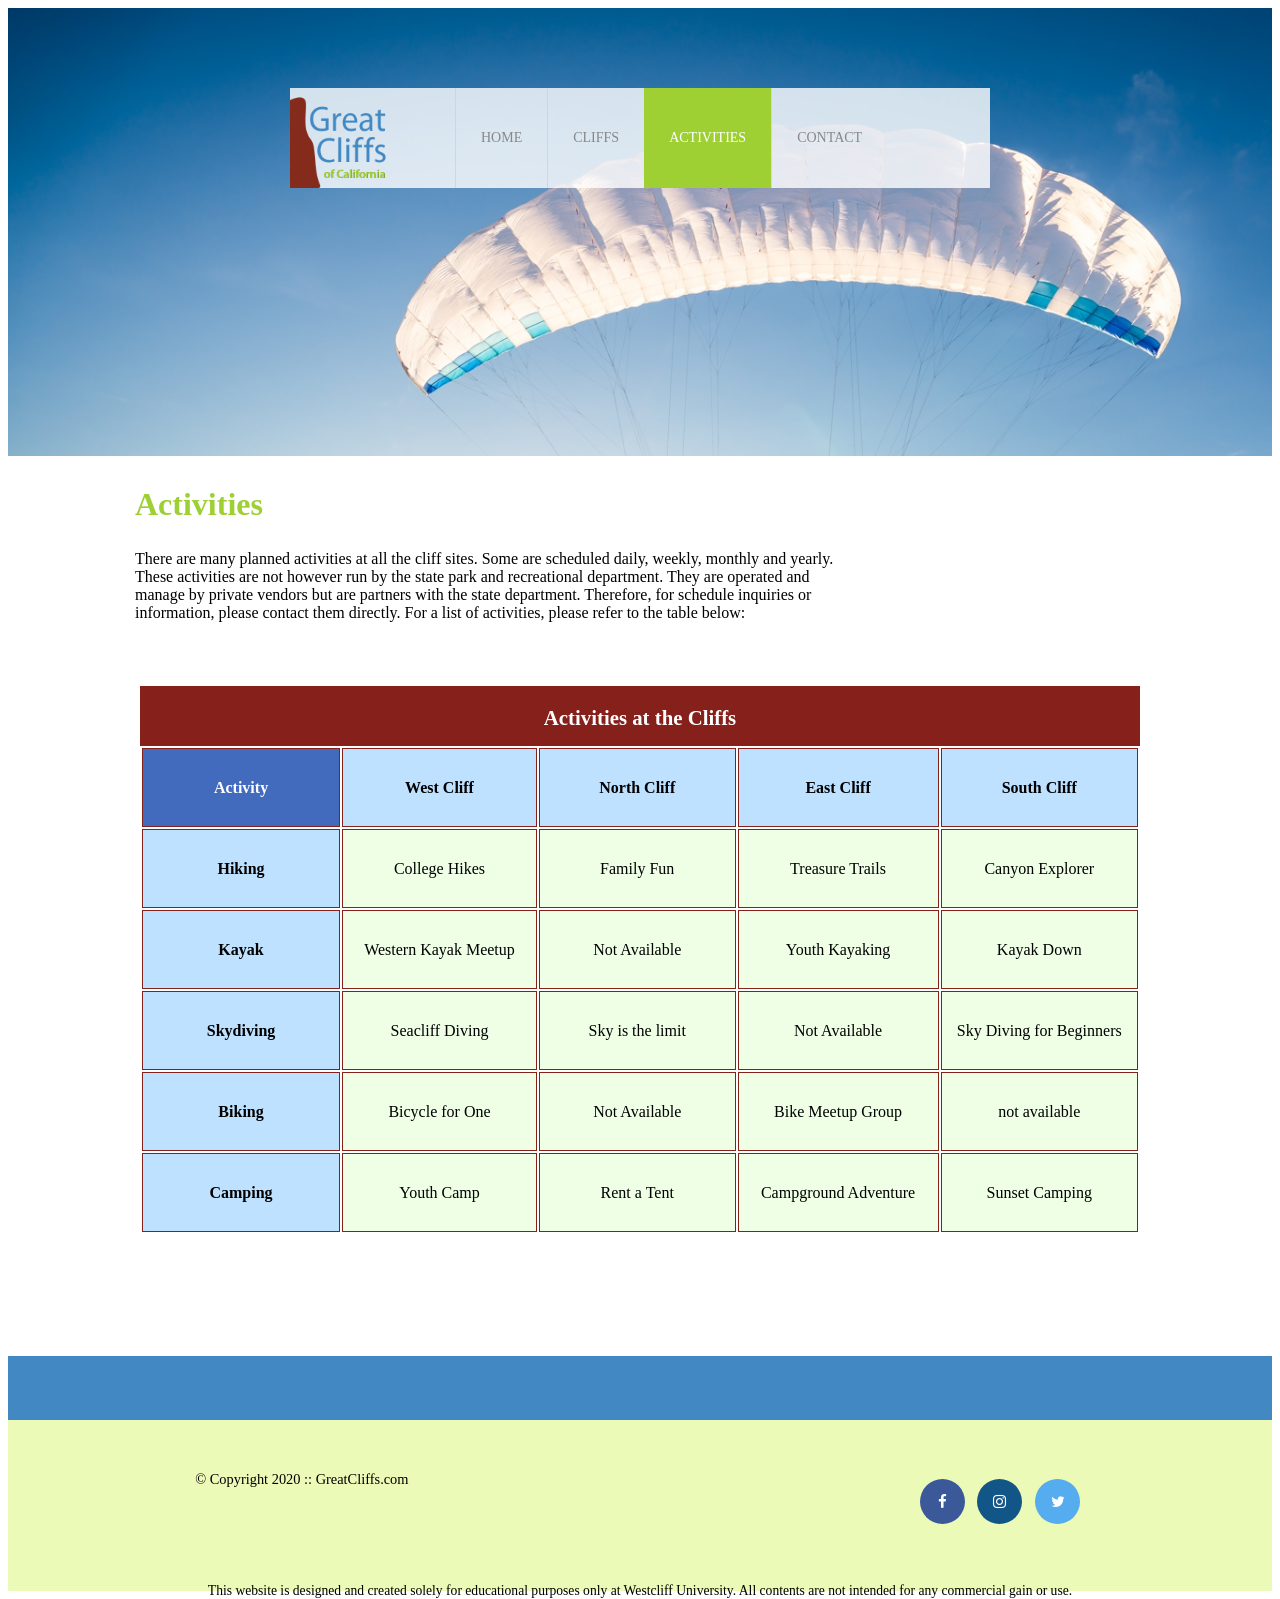
==== activities.html @ 1d3add7a "change" ====
<!doctype html>
<html>

<head>
  <title>Great Cliffs - Activities Table</title>
  <meta charset="utf-8">
  <link rel="stylesheet" href="styles.css" />
</head>

<body id="activities">

  <div id="container">

    <header>
      <div class="main-header">
        <div class="logo">
          <img src="images/logo.png" alt="Great Cliffs Logo" width="125">
        </div>
      </div>
      <nav class="main-menu">
        <ul>
          <li><a href="index.html">Home</a></li>
          <li><a href="cliffs.html">Cliffs</a></li>
          <li class="active"><a href="activities.html">Activities</a></li>
          <li><a href="contact.html">Contact</a></li>
        </ul>
      </nav>
    </header>

    <main>
      <h2 class="main-h2">Activities</h2>

      <p>
        There are many planned activities at all the cliff sites. Some are scheduled daily, weekly, monthly and yearly.
        <br>
        These activities are not however run by the state park and recreational department. They are operated and <br>
        manage by private vendors but are partners with the state department. Therefore, for schedule inquiries or <br>
        information, please contact them directly. For a list of activities, please refer to the table below:
      </p>

      <table>
        <caption>
          Activities at the Cliffs
        </caption>
        <thead>
          <tr>
            <th>Activity</th>
            <th>West Cliff</th>
            <th>North Cliff</th>
            <th>East Cliff</th>
            <th>South Cliff</th>
          </tr>
        </thead>
        <tbody>
          <tr>
            <td>Hiking</td>
            <td>College Hikes</td>
            <td>Family Fun</td>
            <td>Treasure Trails</td>
            <td>Canyon Explorer</td>
          </tr>
          <tr>
            <td>Kayak</td>
            <td>Western Kayak Meetup</td>
            <td>Not Available</td>
            <td>Youth Kayaking</td>
            <td>Kayak Down</td>
          </tr>
          <tr>
            <td>Skydiving</td>
            <td>Seacliff Diving</td>
            <td>Sky is the limit</td>
            <td>Not Available</td>
            <td>Sky Diving for Beginners</td>
          </tr>
          <tr>
            <td>Biking</td>
            <td>Bicycle for One</td>
            <td>Not Available</td>
            <td>Bike Meetup Group</td>
            <td>not available</td>
          </tr>
          <tr>
            <td>Camping</td>
            <td>Youth Camp</td>
            <td>Rent a Tent</td>
            <td>Campground Adventure</td>
            <td>Sunset Camping</td>
          </tr>
        </tbody> <!-- Fixed: Opened body container now properly terminated -->
      </table>

      <div id="displaySelected">
        <div id="result">
          <h4>My selected activities to enquire:</h4>
        </div>
        <div id="sendinfo">
          <input type="email" placeholder="johndoe@gmail.com">
          <button>Get Info</button>
        </div>
      </div>





    </main>

    <section>
      <ul id="partners"></ul>
    </section>

    <footer>
      <div id="nondisclaimer">
        <div class="copy"> &copy Copyright 2020 :: GreatCliffs.com</div>
        <div class="social">
          <h3><a href="#" class="fa fa-facebook"></a>
            <a href="#" class="fa fa-instagram"></a>
            <a href="#" class="fa fa-twitter"></a>

          </h3>
        </div>
      </div>

      <div id="disclaimer">
        <p>This website is designed and created solely for educational purposes only at Westcliff University. All
          contents are not intended for any commercial gain or use. </p>
      </div>
      <!-- Add icon library -->
      <link rel="stylesheet" href="https://cdnjs.cloudflare.com/ajax/libs/font-awesome/4.7.0/css/font-awesome.min.css">


    </footer>

  </div>

  <!-- jQuery library -->
  <script src="https://code.jquery.com/jquery-3.7.1.min.js"></script>

  <!-- Your external JS file -->
  <script src="js/activity.js"></script>


</body>

</html>
---- styles.css ----
/* Header */
header {
  width: 100%;
  min-height: 400px;
  padding-top: 3em;
}

#home header {
  background: no-repeat lightgrey url(images/cliff_ocean.jpg);
  background-size: 1500px;
}

#activities header {
  background: no-repeat lightgrey url(images/runfly.jpg);
  background-size: 1500px;
}

#contact header {
  background: no-repeat lightgrey url(images/cliff_rock.jpg);
  background-size: 1500px;
}
#cliffs header {
  background: no-repeat lightgrey url(images/forest_cliff.jpg);
  background-size: 1500px;
}

.main-header {
  background-color: rgba(255, 255, 255, 0.8);
  width: 700px;
  margin: 2em auto 0 auto;
  min-height: 100px;
  height: 100px;
}

.main-header .logo img {
  width: 100px;
  height: 100px;
  margin: 0 2em 0 0;
  float: left;
}

/* Navigation */

.main-menu {
  margin-top: -120px;
  margin-left: 407px;
  font-weight: 400;
}

.main-menu ul li {
  list-style-type: none;
  display: inline-block;
  float: left;
  padding-left: 25px;
  padding-right: 25px;
  border-left: 1px solid rgba(202, 204, 202, 0.6);
  line-height: 100px;
  text-transform: uppercase;
  font-size: 14px;
}

.main-menu ul li a {
  text-decoration: none;
  color: #888;
}

.main-menu ul li a:hover {
  color: #9ed034;
}

.main-menu ul li.active {
  background: #9ed034;
  border: none;
}

.main-menu ul li.active a {
  color: #fff;
}

/* Main */

main {
    max-width: 1050px;         /* Restricts the text content area width */
    margin: 30px auto;         /* "auto" on left/right handles the centering; 30px adds top/bottom breathing room */
    padding: 0 20px;           /* Subtle inner safety padding for smaller screen/mobile views */
    box-sizing: border-box;
}
.main-h2 {
  text-align: left;
  font: Arial, Helvetica, sans-serif;
  font-size: 2em;
  color: #9ed034;
  
}
/* Partners */
section {
  width: 100%;
  background-color: #4288c3;
}
section #partners {
  width: 1200px;
  padding: 2em 0 2em 0;
  margin: 0 auto;
  text-align: center;
}
section #partners .partner {
  display: inline-block;
  margin: 0 0.75em;
  padding: 1.3em 1.5em;
  background-color: #fff;
  border-radius: 50%;
}
section #partners .partner img {
  width: 90px;
  height: 90px;
}
/* Footer */
footer {
  width: 100%;
  height: 155px;
  padding-bottom: 1em;
  background-color: #ecfab8;
}
footer #nondisclaimer .copy {
  padding: 3.5em 3.5em 3.5em 13em;
  float: left;
  font-size: 0.9em;
}
footer #nondisclaimer .social {
  padding: 2.5em;
  margin-right: 9.25em;
  float: right;
}
footer #disclaimer {
  clear: both;
}
footer #disclaimer p {
  font-size: 0.85em;
  text-align: center;
}

footer #nondisclaimer .social .fa {
  padding: 15px;
  font-size: 15px;
  width: 15px;
  text-align: center;
  text-decoration: none;
  margin: 0 4px;
  border-radius: 50%;
}
footer #nondisclaimer .social .fa:hover {
  opacity: 0.7;
}
footer #nondisclaimer .social .fa-facebook {
  background: #3b5998;
  color: white;
}

footer #nondisclaimer .social .fa-twitter {
  background: #55acee;
  color: white;
}

footer #nondisclaimer .social .fa-instagram {
  background: #125688;
  color: white;
}
/* Activities */
table {
  width: 1000px;
  margin: 4em auto 0 auto;
}
caption {
  background: #85201b;
  height: 40px;
  color: #fff;
  font-size: 1.3em;
  font-weight: bold;
  padding-top: 1em;
}
thead {
  background: #bde1ff;
}
thead th:first-child {
    background-color: #436bbd; 
    color: #ffffff;            
}
tbody {
  background: #eeffe6;
  text-align: center;
}
th,
td {
  width: 225px;
  height: 75px;
  vertical-align: middle;
  border: solid 1px #85201b;
}
td:first-child {
  font-weight: bold;
  background: #bde1ff;
}
/* contact */
#contact main h1 {
  text-align: left;
  font-size: 2em;
  color: #9ed034;
  margin-top: 1.5em;
  margin-bottom: 0.5em;
}
#contact main p {
  font-family: Arial, Helvetica, sans-serif;
  font-size: 14px;
  color: #555555;
  line-height: 1.6;
  margin-bottom: 25px;
    
}
.contactinfo {
  margin-bottom: 30px;
  font-family: Arial, Helvetica, sans-serif;
  font-size: 14px;
  
  
}
.contactinfo .phone,
.contactinfo .email {
  margin: 5px 0;
}
.contactinfo span:first-child {
  font-weight: bold;
  color: #000300;
  margin-right: 5px;
}
#contact fieldset {
  border: 2px solid #cbd485; 
  border-radius: 4px;
  padding: 25px 30px;
  margin-bottom: 40px;
  font-family: Arial, Helvetica, sans-serif;
  
}


#contact legend {
  color: #3b5faf; 
  font-weight: bold;
  font-size: 14px;
  text-transform: uppercase;
  padding: 0 10px;
}
.textbox {
  display: flex;
  flex-direction: column;
}
.textbox label {
  font-weight: bold;
  color: #333333;
  font-size: 14px;
  margin-top: 15px;
  margin-bottom: 5px;
}
.radios,
.selectmenu {
  display: flex;
  align-items: center;
  gap: 8px;
  margin-top: 20px;
  font-size: 14px;
}
.selectmenu select {
  padding: 4px 10px;
  border: 1px solid #a6a6a6;
  border-radius: 3px;
  background-color: #fff;
  cursor: pointer;
}
.commentbox {
  display: flex;
  flex-direction: column;
  margin-top: 20px;
}
.commentbox textarea {
  width: 100%;
  max-width: 500px;
  height: 180px;
  padding: 10px;
  border: 1px solid #a6a6a6;
  border-radius: 3px;
  box-sizing: border-box;
  font-size: 14px;
  resize: vertical;
}
.button {
  display: flex;
  justify-content: center;
  max-width: 500px; 
  margin-top: 20px;
}
form .button input {
    width: 8em;
    height: 2.5em;
    font-size: 1.2em;
    font-weight: bold;
    /*background-color: #4977D1;*/
    color: #ffffff;
    border: none;
}

.button input[type="submit"]:hover {
  background-color: #345596;
}
main #album .photo img {
  width: 500px;
}
#album {
    list-style-type: none; 
    padding-left: 0;       
    margin: 0;
}
#album {
    list-style-type: none;  
    padding-left: 0;        
    margin: 30px auto;
    max-width: 1000px;     
    
    /* Creates the 2x2 Grid grid */
    display: grid;
    grid-template-columns: 1fr 1fr; 
    gap: 30px;                    
}
#album .photo {
    display: flex;
    flex-direction: column;
    background-color: #fff;
    box-shadow: 0 2px 5px rgba(0,0,0,0.1); 
}
#album .cliff-title {
    background-color: #85201B; 
    color: #ffffff;
    text-align: center;
    font-weight: bold;
    font-size: 16px;
    padding: 8px 0;
    display: block;
}
#album .photo img {
    width: 100%;
    height: auto;
    display: block;
}




#timeofday {
    
    background: linear-gradient(0deg, rgba(251,215,139,1) 0%, rgba(118,213,245,1) 100%);
    
    
    font-family: Arial, Helvetica, sans-serif;
    
    
    color: #3a3a3a;
    
    
    padding: 10px 580px;
    font-size: 14px;
    font-weight: bold;

    
}

#timeofday #clock {
    
    color: #125688;
    margin-left: 5px; 
}
#codes {
    background-color: #b3b3b3;
    font-weight: bold;
    padding: 8px 15px;
    display: inline-block;
    letter-spacing: 2px;
}







.highlighted-activity {
    background-color: #8bc34a !important; 
    color: white !important;               
}


tbody tr td:not(:first-child) {
    cursor: pointer;
}


tbody tr td:has(:contains("Not Available")),
tbody tr td:has(:contains("not available")) {
    cursor: default;
}

#activities main #displaySelected {
    visibility: hidden;
    margin: 0 auto;
    width: 600px;
    border: 2px solid #9ed034;
    padding: 0.75em;
}
#activities main #displaySelected #result, #activities main #displaySelected #sendinfo {
    display: inline-block;
    margin: 0;
}
#activities main #result {
    min-height: 50px;
    width: 300px;
    padding: 0;
}
#activities main #result h4 {
    margin-bottom: 1em;
    font-size: 1.15em;
}
#activities main #displaySelected #sendinfo input[type="email"] {
    width: 200px;
}
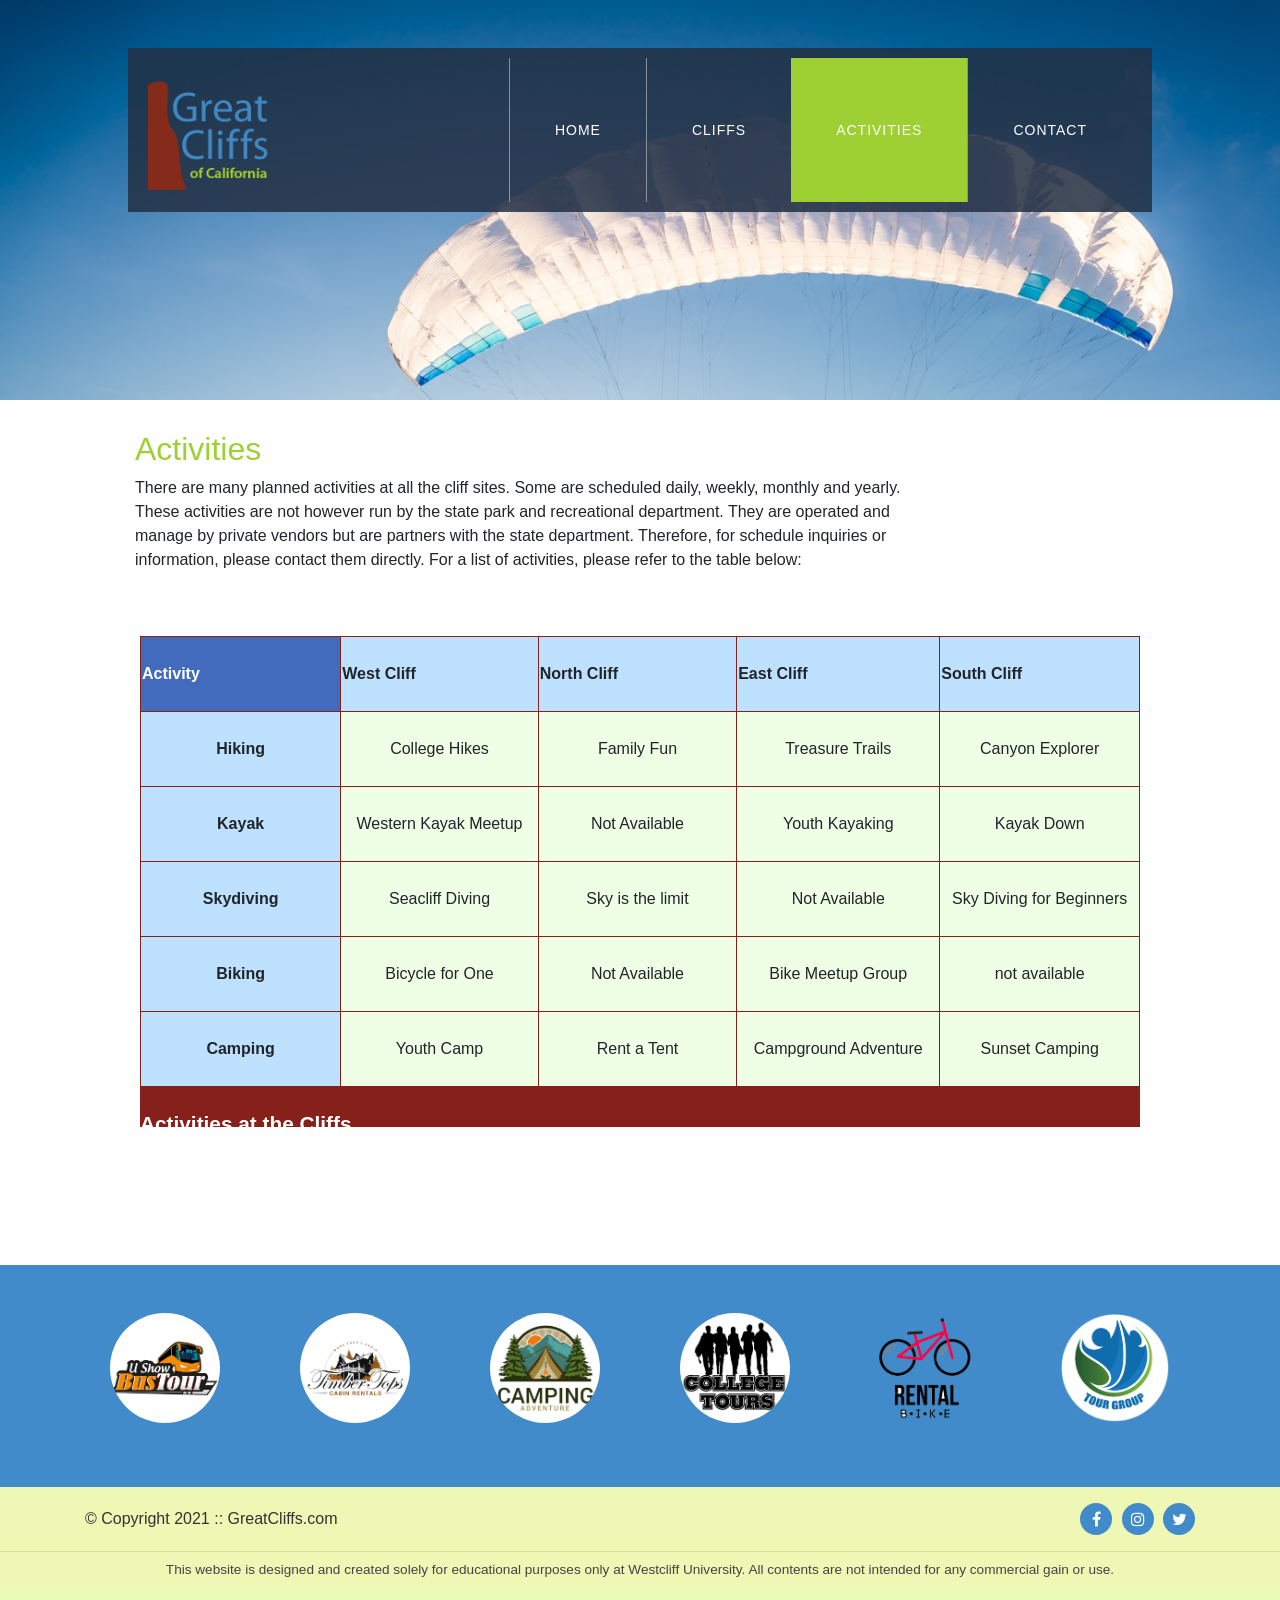
==== commit bfba4eea: "changes" ====
--- a/activities.html
+++ b/activities.html
@@ -1,9 +1,16 @@
 <!doctype html>
-<html>
+<html lang="en">
 
 <head>
+  <meta charset="utf-8">
+  <meta name="viewport" content="width=device-width, initial-scale=1, shrink-to-fit=no">
   <title>Great Cliffs - Activities Table</title>
-  <meta charset="utf-8">
+ 
+ <!-- Font Awesome -->
+  <link rel="stylesheet" href="https://cdnjs.cloudflare.com/ajax/libs/font-awesome/4.7.0/css/font-awesome.min.css">
+<!-- Bootstrap 4 CSS -->
+  <link rel="stylesheet" href="https://cdn.jsdelivr.net/npm/bootstrap@4.6.2/dist/css/bootstrap.min.css">
+  
   <link rel="stylesheet" href="styles.css" />
 </head>
 
@@ -11,22 +18,38 @@
 
   <div id="container">
 
-    <header>
-      <div class="main-header">
-        <div class="logo">
+     <!-- Header & Navigation -->
+    <header class="header-section">
+      <nav class="navbar navbar-expand-lg navbar-light main-navbar">
+        <a class="navbar-brand logo" href="index.html">
           <img src="images/logo.png" alt="Great Cliffs Logo" width="125">
+        </a>
+
+        <!-- Hamburger button (visible on tablet and mobile) -->
+        <button class="navbar-toggler" type="button" data-toggle="collapse" data-target="#navbarContent"
+          aria-controls="navbarContent" aria-expanded="false" aria-label="Toggle navigation">
+          <span class="navbar-toggler-icon"></span>
+        </button>
+
+        <!-- Menu Links -->
+        <div class="collapse navbar-collapse" id="navbarContent">
+          <ul class="navbar-nav ml-auto">
+            <li>
+              <a class="nav-link" href="index.html">HOME</a>
+            </li>
+            <li >
+              <a class="nav-link" href="cliffs.html">CLIFFS</a>
+            </li >
+            <li class="nav-item active">
+              <a class="nav-link" href="activities.html">ACTIVITIES</a>
+            </li>
+            <li class="nav-item">
+              <a class="nav-link" href="contact.html">CONTACT</a>
+            </li>
+          </ul>
         </div>
-      </div>
-      <nav class="main-menu">
-        <ul>
-          <li><a href="index.html">Home</a></li>
-          <li><a href="cliffs.html">Cliffs</a></li>
-          <li class="active"><a href="activities.html">Activities</a></li>
-          <li><a href="contact.html">Contact</a></li>
-        </ul>
       </nav>
     </header>
-
     <main>
       <h2 class="main-h2">Activities</h2>
 
@@ -106,39 +129,57 @@
 
     </main>
 
-    <section>
-      <ul id="partners"></ul>
+     <!-- Responsive Partner Logos Section -->
+    <section class="partners-section py-5">
+      <div class="container">
+        <div class="row justify-content-center align-items-center">
+          <div class="col-12 col-sm-4 col-lg-2 text-center mb-3">
+            <img src="images/partners/partner-bustour.png" alt="Bus Tour" class="partner-img">
+          </div>
+          <div class="col-12 col-sm-4 col-lg-2 text-center mb-3">
+            <img src="images/partners/partner-cabinrental.png" alt="Cabin Rental" class="partner-img">
+          </div>
+          <div class="col-12 col-sm-4 col-lg-2 text-center mb-3">
+            <img src="images/partners/partner-campingadv.png" alt="Camping Adventure" class="partner-img">
+          </div>
+          <div class="col-12 col-sm-4 col-lg-2 text-center mb-3">
+            <img src="images/partners/partner-collegetours.png" alt="College Tours" class="partner-img">
+          </div>
+          <div class="col-12 col-sm-4 col-lg-2 text-center mb-3">
+            <img src="images/partners/partner-rentalbike.png" alt="Bike Rental" class="partner-img">
+          </div>
+          <div class="col-12 col-sm-4 col-lg-2 text-center mb-3">
+            <img src="images/partners/partner-tourgroup.png" alt="Tour Group" class="partner-img">
+          </div>
+        </div>
+      </div>
     </section>
 
+    <!-- Footer -->
     <footer>
-      <div id="nondisclaimer">
-        <div class="copy"> &copy Copyright 2020 :: GreatCliffs.com</div>
-        <div class="social">
-          <h3><a href="#" class="fa fa-facebook"></a>
-            <a href="#" class="fa fa-instagram"></a>
-            <a href="#" class="fa fa-twitter"></a>
-
-          </h3>
+      <div class="footer-top py-3">
+        <div class="container d-flex flex-column flex-sm-row justify-content-between align-items-center">
+          <div class="copy">&copy; Copyright 2021 :: GreatCliffs.com</div>
+          <div class="social mt-2 mt-sm-0">
+            <a href="#" class="fa fa-facebook social-btn"></a>
+            <a href="#" class="fa fa-instagram social-btn"></a>
+            <a href="#" class="fa fa-twitter social-btn"></a>
+          </div>
         </div>
       </div>
 
-      <div id="disclaimer">
-        <p>This website is designed and created solely for educational purposes only at Westcliff University. All
-          contents are not intended for any commercial gain or use. </p>
+      <div class="footer-bottom text-center py-2">
+        <p class="m-0">This website is designed and created solely for educational purposes only at Westcliff University. All contents are not intended for any commercial gain or use.</p>
       </div>
-      <!-- Add icon library -->
-      <link rel="stylesheet" href="https://cdnjs.cloudflare.com/ajax/libs/font-awesome/4.7.0/css/font-awesome.min.css">
-
-
     </footer>
 
   </div>
 
-  <!-- jQuery library -->
-  <script src="https://code.jquery.com/jquery-3.7.1.min.js"></script>
-
-  <!-- Your external JS file -->
-  <script src="js/activity.js"></script>
+  <!-- JavaScript Dependencies -->
+  <script src="https://code.jquery.com/jquery-3.5.1.slim.min.js"></script>
+  <script src="https://cdn.jsdelivr.net/npm/popper.js@1.16.1/dist/umd/popper.min.js"></script>
+  <script src="https://cdn.jsdelivr.net/npm/bootstrap@4.6.2/dist/js/bootstrap.min.js"></script>
+  <script src="js/digclock.js"></script>
 
 
 </body>
--- a/styles.css
+++ b/styles.css
@@ -24,12 +24,14 @@
   background-size: 1500px;
 }
 
-.main-header {
-  background-color: rgba(255, 255, 255, 0.8);
-  width: 700px;
-  margin: 2em auto 0 auto;
-  min-height: 100px;
-  height: 100px;
+.main-navbar {
+  background: rgba(35, 48, 68, 0.85);
+  display: flex;
+  justify-content: space-between;
+  align-items: center;
+  padding: 10px 20px;
+  width: 80%;
+  margin: 0 auto;
 }
 
 .main-header .logo img {
@@ -47,7 +49,7 @@
   font-weight: 400;
 }
 
-.main-menu ul li {
+.main-navbar ul li {
   list-style-type: none;
   display: inline-block;
   float: left;
@@ -59,21 +61,21 @@
   font-size: 14px;
 }
 
-.main-menu ul li a {
+.main-navbar ul li a {
   text-decoration: none;
   color: #888;
 }
 
-.main-menu ul li a:hover {
+.main-navbar ul li a:hover {
   color: #9ed034;
 }
 
-.main-menu ul li.active {
+.main-navbar ul li.active {
   background: #9ed034;
   border: none;
 }
 
-.main-menu ul li.active a {
+.main-navbar ul li.active a {
   color: #fff;
 }
 
@@ -428,4 +430,85 @@
 }
 #activities main #displaySelected #sendinfo input[type="email"] {
     width: 200px;
+}
+
+* Heading Styling */
+.main-h2 {
+  color: #9ec62b;
+  font-weight: 600;
+}
+
+/* Info Cards Styling */
+.info-card {
+  border: 1px solid #dcdcdc;
+  background-color: #ffffff;
+  padding: 25px;
+  height: 100%;
+}
+
+.info-card h3 {
+  font-size: 1.3rem;
+  font-weight: 600;
+  text-align: center;
+  margin-bottom: 20px;
+}
+
+
+
+/* Partners Section */
+.partners-section {
+  background-color: #428bca;
+}
+
+.partner-img {
+  max-width: 110px;
+  border-radius: 50%;
+}
+
+
+
+/* Footer Styling */
+.footer-top {
+  background-color: #eef7b4;
+  color: #333;
+}
+
+.social-btn {
+  display: inline-block;
+  width: 32px;
+  height: 32px;
+  line-height: 32px;
+  text-align: center;
+  background-color: #428bca;
+  color: #fff !important;
+  border-radius: 50%;
+  margin-left: 5px;
+  text-decoration: none !important;
+}
+
+.social-btn:hover {
+  background-color: #3071a9;
+}
+
+.footer-bottom {
+  background-color: #eef7b4;
+  border-top: 1px solid #d4e38e;
+  font-size: 0.85rem;
+  color: #444;
+}
+
+
+.main-navbar {
+  background: rgba(35, 48, 68, 0.85);
+  padding: 10px 20px;
+  position: relative;
+}
+.navbar-toggler {
+  border: 1px solid rgba(255, 255, 255, 0.3);
+  padding: 6px 12px;
+}
+.nav-link {
+  color: #ffffff !important;
+  padding: 22px 20px !important;
+  letter-spacing: 1px;
 }
